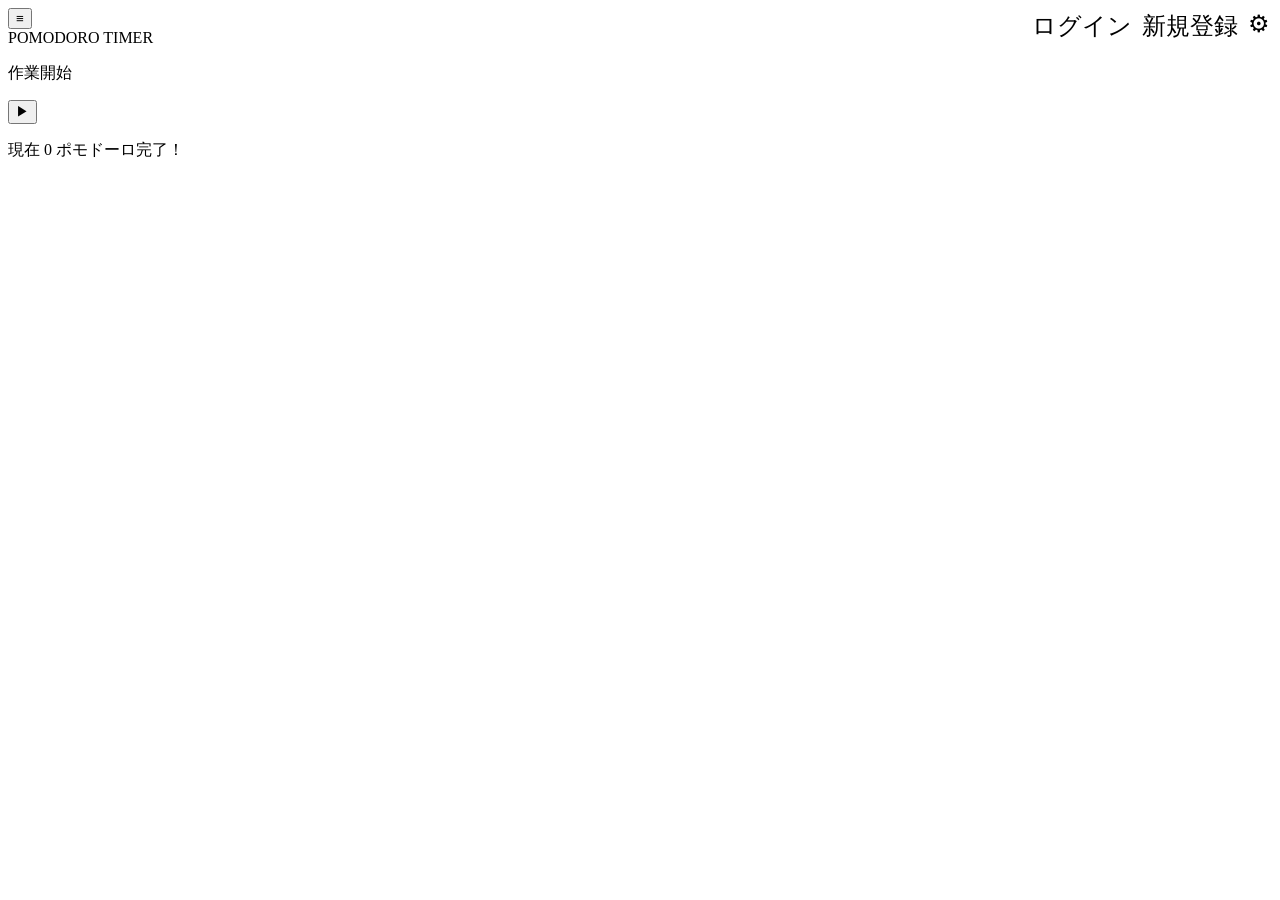
==== src/frontend/html/index.html @ 2ed6a58a "initial commit" ====
<!DOCTYPE html>
<html lang="ja">

<head>
  <meta charset="UTF-8">
  <meta name="viewport" content="width=device-width, initial-scale=1.0">
  <!-- name="viewport" → 「ビューポート（表示領域）」に関する設定 -->
  <!-- width=device-width → ページの横幅を「その端末の画面幅」に合わせる。-->
  <!-- initial-scale=1.0 → ページを読み込んだときの拡大率を「1倍」にする。-->

  <title>index-pomodoro-timer-mvp-v2</title>
  <link rel="stylesheet" href="../css/style.css">

  <style>
    .header-right-links {
      position: absolute;
      top: 10px;
      right: 10px;
      display: flex;
      /* 横並びにする */
      gap: 10px;
      /* 要素間の間隔を10pxに */
      font-size: 24px;

    }



    .header-right-links a {
      text-decoration: none;
      /* 下線を消す */
      color: black;
    }

    /* 簡易メニューのスタイル */
    .menu-bar {
      display: none;
      position: absolute;
      top: 50px;
      left: 10px;
      background: #f0f0f0;
      border: 1px solid #ccc;
      padding: 10px;
    }

    .menu-bar.open {
      display: block;
    }

    .menu-bar a {
      display: block;
      margin: 5px 0;
      text-decoration: none;
      color: #333;
    }
  </style>

</head>

<body>

  <header>
    <div class="header-right-links">
      <a href="login.html" class="login-link" aria-label="ログイン">ログイン</a>
      <a href="register.html" class="register-link" aria-label="新規登録">新規登録</a>
      <a href="setting.html" class="setting-link" aria-label="設定">&#9881;</a>
    </div>


    <button id="menu-toggle" class="menu-toggle" aria-label="メニュー">&#8801;</button>
    <!-- 開閉するメニューバー -->
    <nav id="menu-bar" class="menu-bar">
      <ul>
        <li><a href="activity.html">今月の活動記録</a></li>
      </ul>
      
    </nav>

  </header>

  <main>

    <div>POMODORO TIMER</div>

    <p id="session-status" aria-live="polite">作業開始</p>

    <output id="timer-container"></output>

    <button id="control-btn">▶</button>

    <p id="pomodoro-count">現在 0 ポモドーロ完了！</p>

  </main>





  <script src="../js/timer.js"></script>

  <!-- インラインスクリプトで開閉制御 -->
  <script>
    const menuToggle = document.getElementById("menu-toggle");
    const menuBar = document.getElementById("menu-bar");

    menuToggle.addEventListener("click", function (e) { //preventDefaultでページリロードを防ぐために引数eを宣言
      e.preventDefault();
      menuBar.classList.toggle("open");
    });
  </script>
</body>

</html>
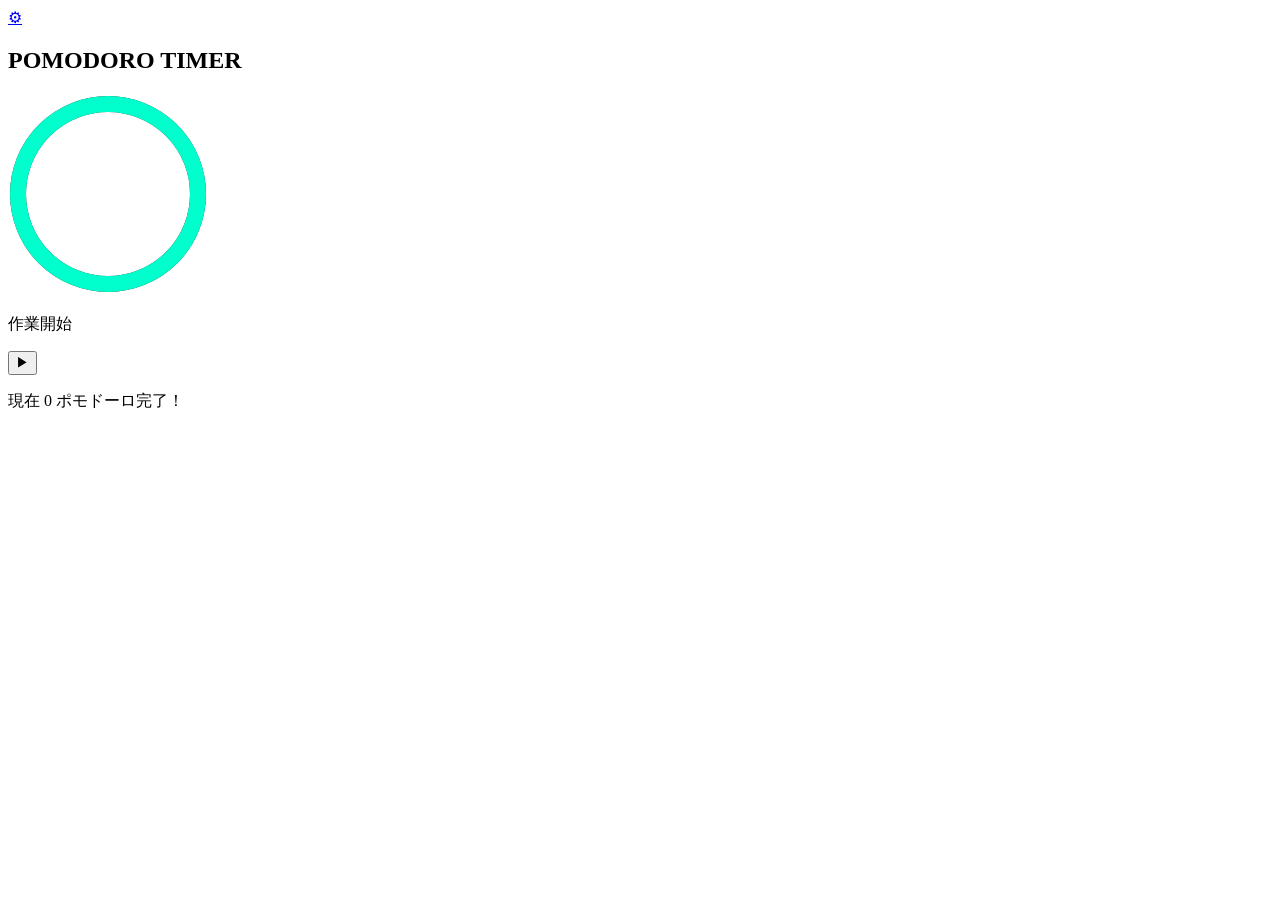
==== commit 0f0b023f: "3rd commit" ====
--- a/src/frontend/html/index.html
+++ b/src/frontend/html/index.html
@@ -8,30 +8,10 @@
   <!-- width=device-width → ページの横幅を「その端末の画面幅」に合わせる。-->
   <!-- initial-scale=1.0 → ページを読み込んだときの拡大率を「1倍」にする。-->
 
-  <title>index-pomodoro-timer-mvp-v2</title>
-  <link rel="stylesheet" href="../css/style.css">
+  <title>index-pomodoro-timer-mvp-v2.5</title>
+  <link rel="stylesheet" href="css/style.css">
 
   <style>
-    .header-right-links {
-      position: absolute;
-      top: 10px;
-      right: 10px;
-      display: flex;
-      /* 横並びにする */
-      gap: 10px;
-      /* 要素間の間隔を10pxに */
-      font-size: 24px;
-
-    }
-
-
-
-    .header-right-links a {
-      text-decoration: none;
-      /* 下線を消す */
-      color: black;
-    }
-
     /* 簡易メニューのスタイル */
     .menu-bar {
       display: none;
@@ -60,31 +40,41 @@
 <body>
 
   <header>
-    <div class="header-right-links">
-      <a href="login.html" class="login-link" aria-label="ログイン">ログイン</a>
-      <a href="register.html" class="register-link" aria-label="新規登録">新規登録</a>
+    <div class="header-left">
+      <!-- >
+      <button href="#" id="menu-toggle" class="menu-toggle" aria-label="メニュー">&#8801;</button>
+
+      <nav id="menu-bar" class="menu-bar">
+        <a href="activity.html">今月の活動記録</a>
+      </nav>
+    </!-->
+    </div>
+
+    <div class="header-right">
+      <!-- a href="login.html" class="login-link" aria-label="ログイン">ログイン</!-->
+      <!-- a href="register.html" class="register-link" aria-label="新規登録">新規登録</!-->
       <a href="setting.html" class="setting-link" aria-label="設定">&#9881;</a>
+    </div>
+  </header>
+
+  <main>
+    <h2>POMODORO TIMER</h2>
+    <div class="timer-wrapper">
+      <svg id="timer-svg" viewBox="0 0 100 100" width="200" height="200">
+        <circle cx="50" cy="50" r="45" stroke="#333" stroke-width="8" fill="none" />
+        <circle id="progress-circle" cx="50" cy="50" r="45" stroke="#00ffcc" stroke-width="8" fill="none"
+          stroke-linecap="round" transform="rotate(-90 50 50)" />
+      </svg>
+      <div class="timer-overlay">
+        <output id="timer-container"></output>
+        <p id="session-status" aria-live="polite">作業開始</p>
+      </div>
     </div>
 
 
-    <button id="menu-toggle" class="menu-toggle" aria-label="メニュー">&#8801;</button>
-    <!-- 開閉するメニューバー -->
-    <nav id="menu-bar" class="menu-bar">
-      <ul>
-        <li><a href="activity.html">今月の活動記録</a></li>
-      </ul>
-      
-    </nav>
 
-  </header>
 
-  <main>
 
-    <div>POMODORO TIMER</div>
-
-    <p id="session-status" aria-live="polite">作業開始</p>
-
-    <output id="timer-container"></output>
 
     <button id="control-btn">▶</button>
 
@@ -96,10 +86,11 @@
 
 
 
-  <script src="../js/timer.js"></script>
+  <script src="js/timer.js"></script>
 
   <!-- インラインスクリプトで開閉制御 -->
-  <script>
+  <!-- div>
+    <script>
     const menuToggle = document.getElementById("menu-toggle");
     const menuBar = document.getElementById("menu-bar");
 
@@ -107,7 +98,9 @@
       e.preventDefault();
       menuBar.classList.toggle("open");
     });
-  </script>
+      </script>
+   </!-->
+
 </body>
 
 </html>
